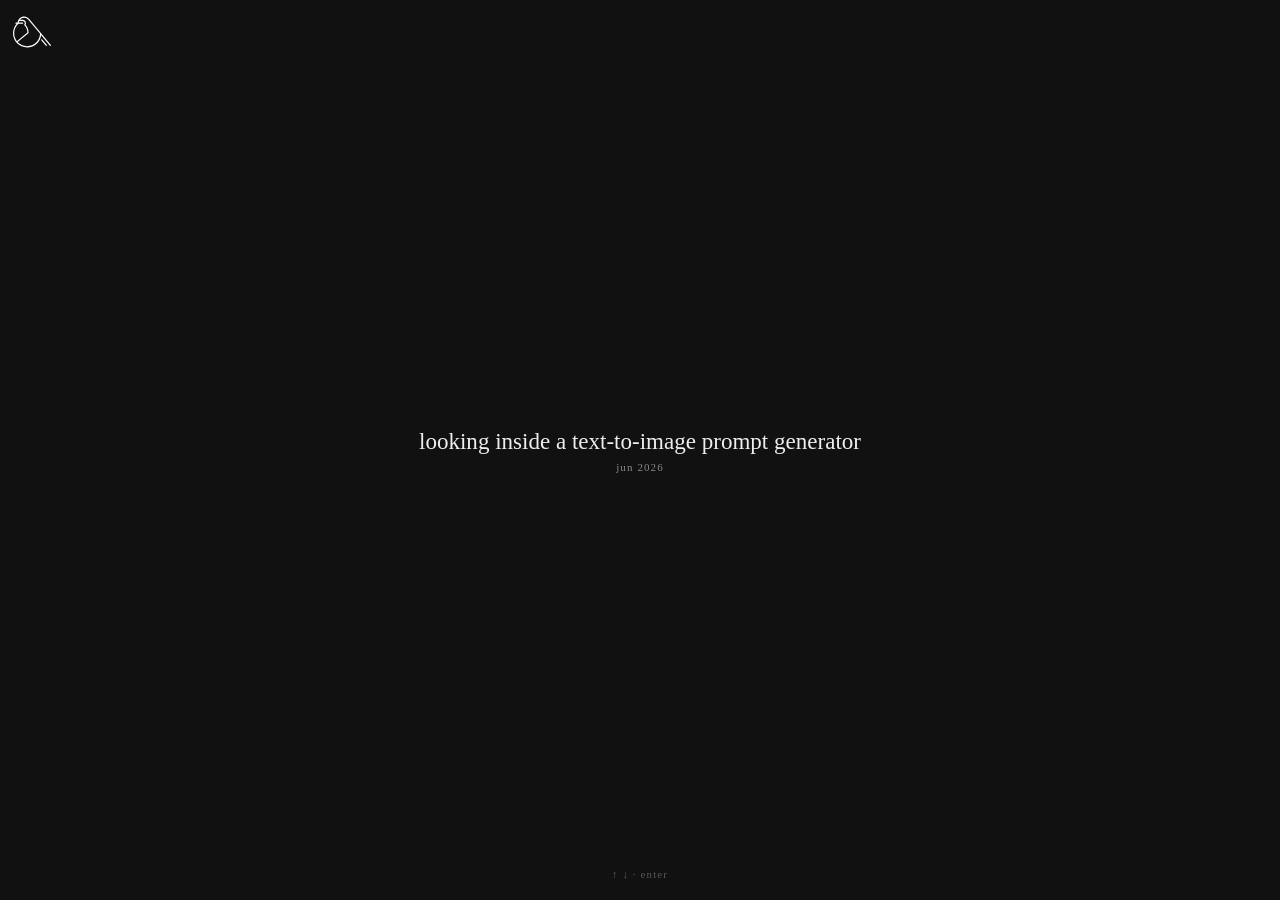
==== blogs.html @ 154a98f6 "blog nav" ====
<!DOCTYPE html>
<html lang="en">
<head>
  <meta charset="UTF-8">
  <meta name="viewport" content="width=device-width, initial-scale=1.0">
  <title>blogs — robin alex</title>
  <link rel="icon" href="images/favicon.png" />
  <style>
    * { margin: 0; padding: 0; box-sizing: border-box; }
    body { width: 100vw; height: 100vh; background: #fff; overflow: hidden; font-family: Georgia, serif; }
    body.dark { background: #111; }
    body.dark #robin-logo { filter: invert(1); }

    #robin-logo {
      position: fixed;
      top: clamp(10px, 1vw, 18px);
      left: clamp(10px, 1vw, 18px);
      height: clamp(30px, 3vw, 52px);
      cursor: pointer;
      z-index: 10;
    }

    #list {
      width: 100%;
      height: 100%;
      display: flex;
      flex-direction: column;
      justify-content: center;
      align-items: center;
      gap: 5vh;
    }

    #list a {
      text-decoration: none;
      text-align: center;
      display: block;
      transition: transform 0.15s ease;
    }

    #list a.selected { transform: scale(1.2); }

    #list a .title { color: #111; font-size: clamp(18px, 1.8vw, 32px); }
    #list a .date { color: #888; font-size: clamp(11px, 0.85vw, 14px); letter-spacing: 0.1em; margin-top: 6px; }
    body.dark #list a .title { color: #eee; }

    #hint {
      position: fixed;
      bottom: 20px;
      left: 50%;
      transform: translateX(-50%);
      color: #888;
      opacity: 0.6;
      font-size: clamp(11px, 0.85vw, 14px);
      letter-spacing: 0.1em;
    }
  </style>
</head>
<body class="dark">
  <img id="robin-logo" src="images/robin.svg" alt="back" onclick="window.location.href='index.html'" />

  <div id="list">
    <a href="blogs/looking-inside-a-text-to-image-prompt-generator.html">
      <div class="title">looking inside a text-to-image prompt generator</div>
      <div class="date">jun 2026</div>
    </a>
  </div>

  <div id="hint">&uarr; &darr; &middot; enter</div>

  <script>
    if (localStorage.getItem('dark') === 'off') document.body.classList.remove('dark');

    const links = Array.from(document.querySelectorAll('#list a'));
    let selected = -1;

    function select(index) {
      if (selected >= 0) links[selected].classList.remove('selected');
      selected = (index + links.length) % links.length;
      links[selected].classList.add('selected');
    }

    document.addEventListener('keydown', function (e) {
      const key = e.key.toLowerCase();
      if (key === 'd') {
        const dark = document.body.classList.toggle('dark');
        localStorage.setItem('dark', dark ? 'on' : 'off');
        return;
      }
      if (e.code === 'Escape') { window.location.href = 'index.html#menu'; return; }
      if (e.code === 'ArrowDown' || key === 'j') { e.preventDefault(); select(selected + 1); }
      if (e.code === 'ArrowUp' || key === 'k') { e.preventDefault(); select(selected - 1); }
      if (e.code === 'Enter' && selected >= 0) links[selected].click();
    });
  </script>
</body>
</html>
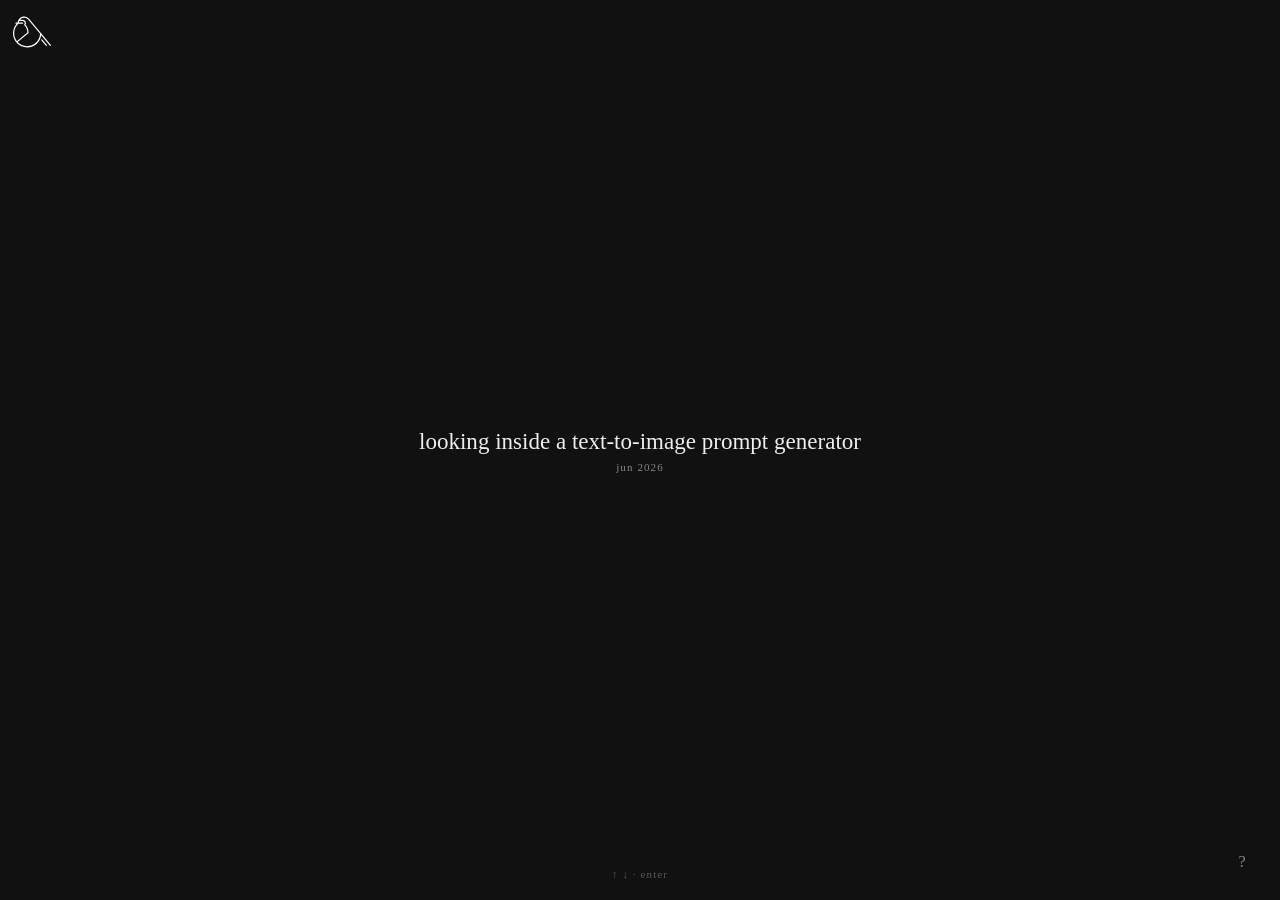
==== commit 1f5b1639: "revamp 1" ====
--- a/blogs.html
+++ b/blogs.html
@@ -5,6 +5,7 @@
   <meta name="viewport" content="width=device-width, initial-scale=1.0">
   <title>blogs — robin alex</title>
   <link rel="icon" href="images/favicon.png" />
+  <link rel="stylesheet" href="shortcuts.css">
   <style>
     * { margin: 0; padding: 0; box-sizing: border-box; }
     body { width: 100vw; height: 100vh; background: #fff; overflow: hidden; font-family: Georgia, serif; }
@@ -68,7 +69,6 @@
   <div id="hint">&uarr; &darr; &middot; enter</div>
 
   <script>
-    if (localStorage.getItem('dark') === 'off') document.body.classList.remove('dark');
 
     const links = Array.from(document.querySelectorAll('#list a'));
     let selected = -1;
@@ -80,17 +80,15 @@
     }
 
     document.addEventListener('keydown', function (e) {
+      if (e.defaultPrevented || e.ctrlKey || e.metaKey || e.altKey) return;
       const key = e.key.toLowerCase();
-      if (key === 'd') {
-        const dark = document.body.classList.toggle('dark');
-        localStorage.setItem('dark', dark ? 'on' : 'off');
-        return;
-      }
-      if (e.code === 'Escape') { window.location.href = 'index.html#menu'; return; }
       if (e.code === 'ArrowDown' || key === 'j') { e.preventDefault(); select(selected + 1); }
       if (e.code === 'ArrowUp' || key === 'k') { e.preventDefault(); select(selected - 1); }
-      if (e.code === 'Enter' && selected >= 0) links[selected].click();
+      if (e.key === 'Enter' && selected >= 0 && !e.target.closest('a[href], button, summary')) {
+        links[selected].click();
+      }
     });
   </script>
+  <script src="shortcuts.js" data-back="index.html#menu"></script>
 </body>
 </html>
--- a/shortcuts.css
+++ b/shortcuts.css
@@ -0,0 +1,72 @@
+#shortcuts {
+  position: fixed;
+  right: 16px;
+  bottom: 16px;
+  z-index: 20;
+  font-family: Georgia, serif;
+  color: #222;
+}
+
+body.dark #shortcuts { color: #eee; }
+
+#shortcuts summary {
+  display: grid;
+  place-items: center;
+  width: 44px;
+  height: 44px;
+  margin-left: auto;
+  opacity: 0.55;
+  cursor: pointer;
+  list-style: none;
+}
+
+#shortcuts summary:hover,
+#shortcuts summary:focus-visible { opacity: 1; }
+
+#shortcuts summary::-webkit-details-marker { display: none; }
+
+.shortcut-panel {
+  position: absolute;
+  right: 12px;
+  bottom: calc(100% + 8px);
+  width: max-content;
+  opacity: 0.55;
+  font-size: 14px;
+  line-height: 1.7;
+}
+
+.shortcut-panel h2 {
+  margin: 0 0 4px;
+  font-size: 1em;
+  font-weight: normal;
+  color: inherit;
+  line-height: inherit;
+}
+
+.shortcut-panel dl {
+  display: grid;
+  grid-template-columns: auto auto;
+  column-gap: 12px;
+  margin: 0;
+}
+
+.shortcut-panel dd { margin: 0; }
+
+@media (prefers-reduced-motion: no-preference) {
+  #shortcuts[open] .shortcut-panel {
+    animation: shortcut-slide-in 150ms ease-out;
+  }
+}
+
+@keyframes shortcut-slide-in {
+  from { opacity: 0; transform: translateX(12px); }
+  to { opacity: 0.55; transform: translateX(0); }
+}
+
+.shortcut-panel output {
+  display: block;
+  margin-top: 6px;
+  text-decoration: underline;
+}
+
+.shortcut-panel output:empty { display: none; }
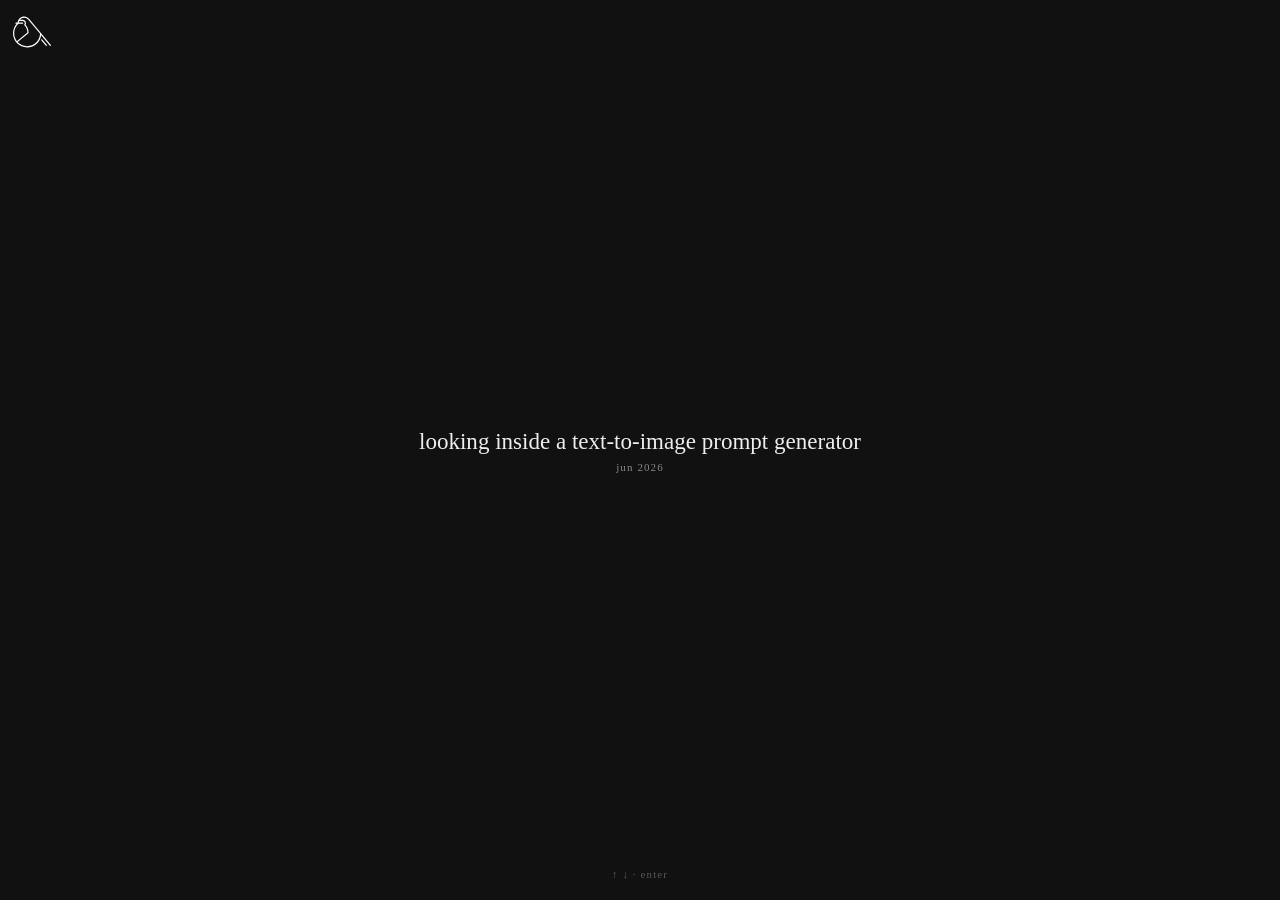
==== commit 1323f4fb: "Organize website files" ====
--- a/blogs.html
+++ b/blogs.html
@@ -4,8 +4,8 @@
   <meta charset="UTF-8">
   <meta name="viewport" content="width=device-width, initial-scale=1.0">
   <title>blogs — robin alex</title>
-  <link rel="icon" href="images/favicon.png" />
-  <link rel="stylesheet" href="shortcuts.css">
+  <link rel="icon" type="image/svg+xml" href="images/robin.svg">
+  <link rel="stylesheet" href="css/shortcuts.css">
   <style>
     * { margin: 0; padding: 0; box-sizing: border-box; }
     body { width: 100vw; height: 100vh; background: #fff; overflow: hidden; font-family: Georgia, serif; }
@@ -89,6 +89,6 @@
       }
     });
   </script>
-  <script src="shortcuts.js" data-back="index.html#menu"></script>
+  <script src="js/shortcuts.js" data-back="index.html#menu"></script>
 </body>
 </html>
--- a/css/shortcuts.css
+++ b/css/shortcuts.css
@@ -0,0 +1,12 @@
+.shortcut-selection {
+  position: fixed;
+  right: 28px;
+  bottom: 28px;
+  z-index: 20;
+  color: #222;
+  opacity: 0.55;
+  font: 14px Georgia, serif;
+  text-decoration: underline;
+}
+
+body.dark .shortcut-selection { color: #eee; }
